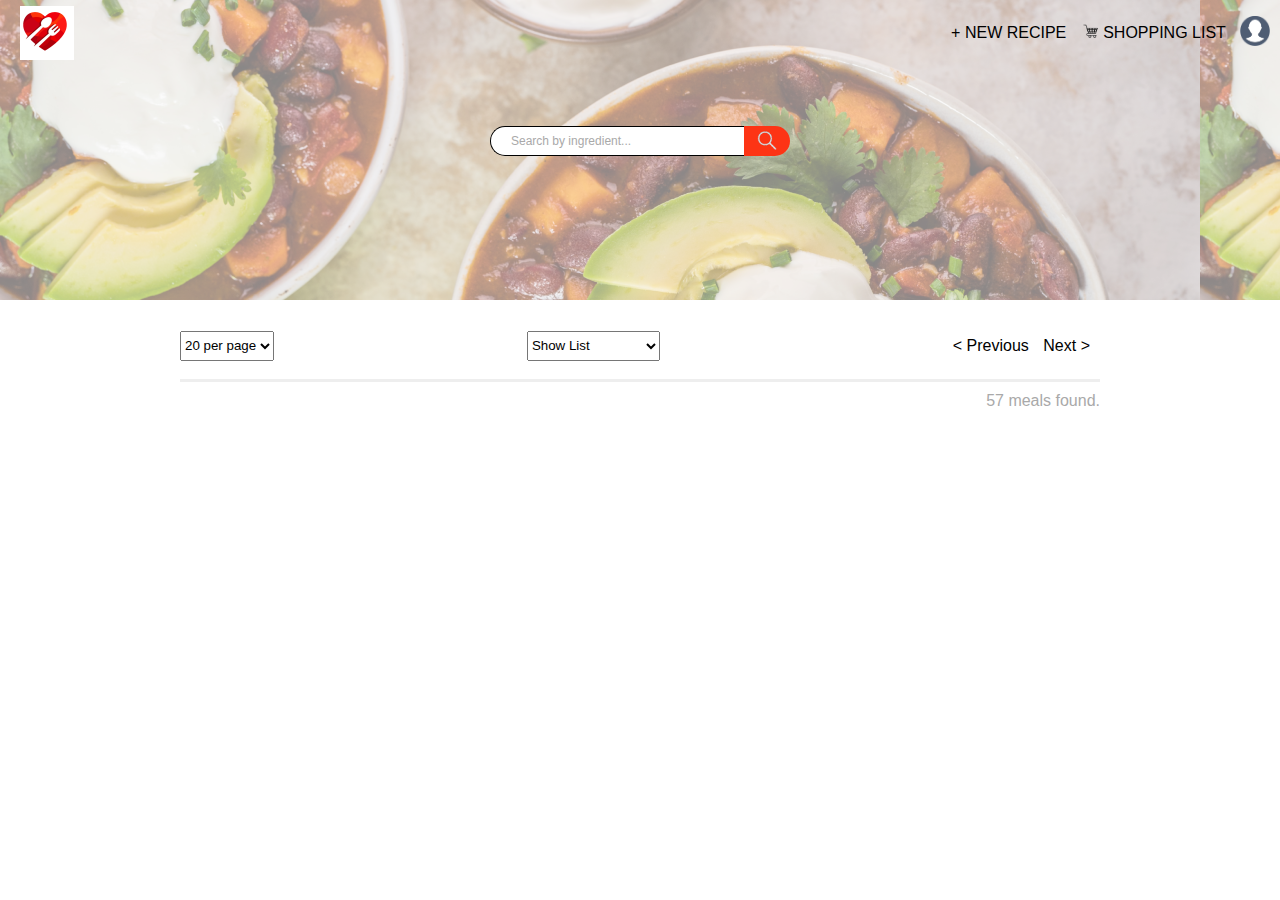
==== index.html @ b19426f7 "Initial Commit" ====
<!DOCTYPE html>
<html lang="en">
  <head>
    <meta charset="UTF-8" />
    <meta http-equiv="X-UA-Compatible" content="IE=edge" />
    <meta name="viewport" content="width=device-width, initial-scale=1.0" />
    <link rel="stylesheet" href="styles.css" />
    <script src="https://ajax.googleapis.com/ajax/libs/jquery/3.6.0/jquery.min.js"></script>
    <script src="food.js"></script>
    <script src="listByCategories.js"></script>
    <title>My Meal Ideas</title>
  </head>
  <body>
    <script>
      $(document).ready(function () {
        console.info("loading...");
        //loadFood();
        loadRecipes();

        $("#showType").change(function() {
            showTypeChange($(this).val());
        })
      });
    </script>

    <div id="wrapper">
    <header>
      <div id="logo">
        <img src="images/heart-small.png" id="heart-logo" alt="" />
        <img src="images/MyMealIdeas.png" alt="" />
      </div>
      <ul>
        <li>+ NEW RECIPE</li>
        <li>
          <img src="images/shoppingTrolley.png" alt="" id="shoppingTrolley" />
          SHOPPING LIST
        </li>
        <li><img src="images/profile.png" alt="" id="profileIcon" /></li>
      </ul>
    </header>
    <div class="wrapper py-60">
      <div id="searchContainer">
        <div id="keywords">Search by ingredient...</div>
        <div id="searchButton">
          <img src="images/search.png" id="searchIcon" alt="jpeg" />
        </div>
      </div>
    </div>
    </div>
    <div id="listNavBar">
      <select>
        <option>20 per page</option>
        <option>50 per page</option>
      </select>
      <select id="showType"">
        <option value="1">Show List</option>
        <option value="2">Show Images</option>
        <option value="3">Show By Category</option>
      </select>
      <ul>
        <li>&lt; Previous</li>
        <li>Next &gt;</li>
      </ul>
    </div>
    <hr id="divider" />
    <div id="numberMeals">57 meals found.</div>
    <div id="content"></div>
  </body>
</html>
---- styles.css ----
body {
  font-family: Verdana, Geneva, Tahoma, sans-serif;
  margin: 0px;
}

header {
  display: flex;
  flex-direction: row;
  justify-content: space-between;
  align-items: center;
}

#wrapper {
  background-image: url("images/background.png");
  height: 300px;
}

header li,
div li {
  display: inline;
  margin-right: 10px;
  vertical-align: middle;
}

.wrapper {
  display: flex;
  flex-direction: row;
  justify-content: center;
  width: 100%;
}

nav {
  background-color: darkblue;
}

#listNavBar {
  display: flex;
  flex-direction: row;
  width: 920px;
  margin: 20px auto 0px auto;
  justify-content: space-between;
  align-items: baseline;
}

#divider {
  width: 920px;
  margin-bottom: 10px;
  background-color: #eee;
  border: 0 none;
  color: #eee;
  height: 3px;
}

.py-60 {
  padding-top: 60px;
}

#heart-logo {
  width: 50px;
}

#logo {
  background-color: #fff;
  margin-left: 20px;
}

#profileIcon {
  width: 30px;
}

#shoppingTrolley {
  width: 18px;
}

#searchContainer {
  display: flex;
  flex-direction: row;
  justify-content: space-between;
  width: 300px;
  height: 30px;
}

#searchButton {
  background-color: rgb(253, 52, 21);
  width: 60px;
  border-top-right-radius: 30px;
  border-bottom-right-radius: 30px;
  display: flex;
  flex-direction: row;
  justify-content: center;
  align-items: center;
}

#searchIcon {
  width: 20px;
}

#keywords {
  color: darkgray;
  background-color: #fff;
  font-size: 12px;
  display: flex;
  width: 100%;
  align-items: center;
  padding-left: 20px;
  border-top: solid black 1px;
  border-bottom: solid black 1px;
  border-left: solid black 1px;
  border-bottom-left-radius: 30px;
  border-top-left-radius: 30px;
}

#content {
  margin: auto;
  width: 920px;
}

.foodTitleList {
  margin: auto;
  width: 920px;
  display: flex;
  flex-direction: row;
  justify-content: space-between;
}

select {
  height: 30px;
}

#foodPicList {
  margin: auto;
  width: 920px;
  flex-wrap: wrap;
}

.foodImgContainer {
  display: inline-flex;
  flex-direction: column;
  width: 300px;
  margin-top: 2px;
  margin-left: 2px;
  margin-right: 2px;
}

.foodImages {
  width: 300px;
  height: 220px;
}

.foodImgLabel {
  display: inline-flex;
  flex-direction: column;
  justify-content: space-between;
  width: 300px;
  height: 60px;
  background-color: rgb(244, 130, 37);
  color: #fff;
  text-align: center;
  text-transform: capitalize;
}

#numberMeals {
  width: 920px;
  margin: auto;
  text-align: right;
  color: darkgray;
}

.foodTitle {
  display: flex;
  flex-direction: row;
  margin-bottom: 5px;
}

.foodTitle a {
  color: #000;
  text-decoration: none;
  width: 300px;
  cursor: pointer;
}

.starRating {
  margin-right: 20px;
  color: rgb(43, 36, 36);
}

.imageContainer {
  display: flex;
  flex-direction: column;
  font-size: 30px;
  text-align: center;
  width: 300px;
}

.categoryImage {
  width: 300px;
  height: 240px;
}

.category {
  margin-bottom: 30px;
  display: flex;
  flex-direction: row;
  width: 800px;
  justify-content: space-between;
}

.categoryList {
  margin-top: 50px;
}
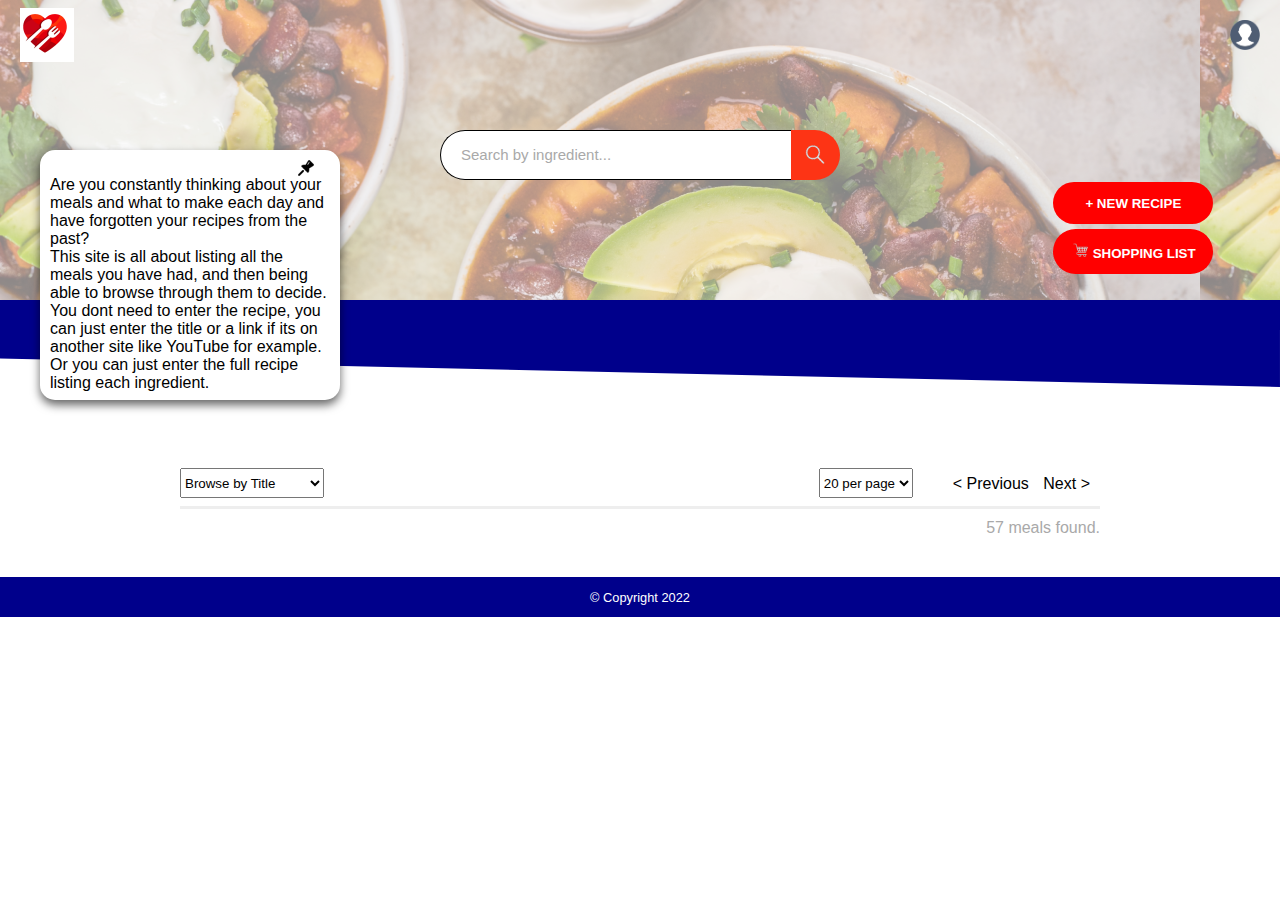
==== commit 5d39aba8: "Update" ====
--- a/index.html
+++ b/index.html
@@ -17,53 +17,92 @@
         //loadFood();
         loadRecipes();
 
-        $("#showType").change(function() {
-            showTypeChange($(this).val());
-        })
+        $("#showType").change(function () {
+          showTypeChange($(this).val());
+        });
       });
     </script>
 
     <div id="wrapper">
-    <header>
-      <div id="logo">
-        <img src="images/heart-small.png" id="heart-logo" alt="" />
-        <img src="images/MyMealIdeas.png" alt="" />
+      <header>
+        <div id="logo">
+          <img src="images/heart-small.png" id="heart-logo" alt="" />
+          <img src="images/MyMealIdeas.png" alt="" />
+        </div>
+        <img src="images/profile.png" alt="" id="profileIcon" />
+      </header>
+      <div class="wrapper py-60">
+        <div id="searchContainer">
+          <div id="keywords">Search by ingredient...</div>
+          <div id="searchButton">
+            <img src="images/search.png" id="searchIcon" alt="jpeg" />
+          </div>
+        </div>
       </div>
-      <ul>
-        <li>+ NEW RECIPE</li>
-        <li>
-          <img src="images/shoppingTrolley.png" alt="" id="shoppingTrolley" />
-          SHOPPING LIST
-        </li>
-        <li><img src="images/profile.png" alt="" id="profileIcon" /></li>
-      </ul>
-    </header>
-    <div class="wrapper py-60">
-      <div id="searchContainer">
-        <div id="keywords">Search by ingredient...</div>
-        <div id="searchButton">
-          <img src="images/search.png" id="searchIcon" alt="jpeg" />
+      <div id="sign-nav-container">
+        <div id="sign">
+          <img src="images/pin2.png" alt="" id="pin" />
+          <p>
+            Are you constantly thinking about your meals and what to make each
+            day and have forgotten your recipes from the past?
+          </p>
+          <p>
+            This site is all about listing all the meals you have had, and then
+            being able to browse through them to decide. You dont need to enter
+            the recipe, you can just enter the title or a link if its on another
+            site like YouTube for example. Or you can just enter the full recipe
+            listing each ingredient.
+          </p>
+        </div>
+        <div id="nav-buttons-container">
+          <button class="nav-buttons">+ NEW RECIPE</button>
+          <button class="nav-buttons">
+            <img
+              src="images/shoppingTrolleywhite.png"
+              alt=""
+              id="shoppingTrolley"
+            />
+            SHOPPING LIST
+          </button>
         </div>
       </div>
     </div>
-    </div>
-    <div id="listNavBar">
-      <select>
-        <option>20 per page</option>
-        <option>50 per page</option>
+    <nav>
+      <!-- <ul>
+        <li></li>
+        <li>
+          <img src="images/shoppingTrolleywhite.png" alt="" id="shoppingTrolley" />
+          Shopping List
+        </li>
+      </ul> -->
+    </nav>
+    <svg xmlns="http://www.w3.org/2000/svg" viewBox="0 0 1440 320">
+      <path
+        fill="#00008b"
+        fill-opacity="1"
+        d="M0,32L1440,64L1440,0L0,0Z"
+      ></path>
+    </svg>
+    <div id="list-header-container">
+      <select id="showType">
+        <option value="1">Browse by Title</option>
+        <option value="2">Browse by Images</option>
+        <option value="3">Browse By Category</option>
       </select>
-      <select id="showType"">
-        <option value="1">Show List</option>
-        <option value="2">Show Images</option>
-        <option value="3">Show By Category</option>
-      </select>
-      <ul>
-        <li>&lt; Previous</li>
-        <li>Next &gt;</li>
-      </ul>
+      <div id="page-prev-next">
+        <select>
+          <option>20 per page</option>
+          <option>50 per page</option>
+        </select>
+        <ul>
+          <li>&lt; Previous</li>
+          <li>Next &gt;</li>
+        </ul>
+      </div>
     </div>
     <hr id="divider" />
     <div id="numberMeals">57 meals found.</div>
     <div id="content"></div>
+    <footer>&COPY; Copyright 2022</footer>
   </body>
 </html>
--- a/styles.css
+++ b/styles.css
@@ -1,5 +1,5 @@
 body {
-  font-family: Verdana, Geneva, Tahoma, sans-serif;
+  font-family: Raleway, sans-serif;
   margin: 0px;
 }
 
@@ -29,17 +29,92 @@
   width: 100%;
 }
 
+#nav-buttons-container {
+  display: flex;
+  flex-direction: column;
+  margin-left: 4em;
+  margin-right: 4em;
+}
+
+.nav-buttons {
+  background-color: red;
+  color: #fff;
+  padding: 1em;
+  border: none;
+  border-radius: 2em;
+  width: 10rem;
+  margin: 0.2em;
+  font-weight: bold;
+}
+
+.nav-buttons:hover {
+  background-color: firebrick;
+}
+
+#sign {
+  display: flex;
+  flex-direction: column;
+  align-items: flex-end;
+  background-color: #fff;
+  position: relative;
+  width: 280px;
+  height: 230px;
+  padding: 10px;
+  border-radius: 15px;
+  top: -30px;
+  left: 40px;
+  font-size: 1em;
+  box-shadow: 0 5px 10px rgba(0, 0, 0, 0.6);
+}
+
+#sign p {
+  margin: 0;
+}
+#sign-nav-container {
+  display: flex;
+  flex-direction: row;
+  justify-content: space-between;
+}
+
+#pin {
+  height: 1em;
+  margin-right: 1em;
+}
+
 nav {
   background-color: darkblue;
-}
-
-#listNavBar {
-  display: flex;
-  flex-direction: row;
-  width: 920px;
-  margin: 20px auto 0px auto;
+  height: 30px;
+  display: flex;
+  align-items: center;
+}
+
+nav li {
+  color: #fff;
+  display: inline-flex;
+  margin-right: 10px;
+  align-items: center;
+  justify-content: center;
+  font-size: 14px;
+}
+
+nav ul {
+  margin: 0px;
+}
+
+#list-header-container {
+  display: flex;
+  flex-direction: row;
+  width: 920px;
+  margin: -150px auto 0px auto;
   justify-content: space-between;
   align-items: baseline;
+}
+
+#page-prev-next {
+  display: flex;
+  flex-direction: row;
+  align-items: center;
+  height: 30px;
 }
 
 #divider {
@@ -51,6 +126,23 @@
   height: 3px;
 }
 
+#content {
+  width: 920px;
+  margin: auto;
+}
+
+footer {
+  background-color: darkblue;
+  color: #fff;
+  text-align: center;
+  font-size: 0.8rem;
+  height: 40px;
+  margin-top: 40px;
+  display: flex;
+  flex-direction: column;
+  justify-content: center;
+}
+
 .py-60 {
   padding-top: 60px;
 }
@@ -66,6 +158,7 @@
 
 #profileIcon {
   width: 30px;
+  margin: 20px;
 }
 
 #shoppingTrolley {
@@ -76,8 +169,8 @@
   display: flex;
   flex-direction: row;
   justify-content: space-between;
-  width: 300px;
-  height: 30px;
+  width: 400px;
+  height: 50px;
 }
 
 #searchButton {
@@ -98,7 +191,7 @@
 #keywords {
   color: darkgray;
   background-color: #fff;
-  font-size: 12px;
+  font-size: 15px;
   display: flex;
   width: 100%;
   align-items: center;
@@ -110,11 +203,6 @@
   border-top-left-radius: 30px;
 }
 
-#content {
-  margin: auto;
-  width: 920px;
-}
-
 .foodTitleList {
   margin: auto;
   width: 920px;
@@ -145,6 +233,7 @@
 .foodImages {
   width: 300px;
   height: 220px;
+  object-fit: cover;
 }
 
 .foodImgLabel {
@@ -153,7 +242,9 @@
   justify-content: space-between;
   width: 300px;
   height: 60px;
-  background-color: rgb(244, 130, 37);
+  padding-top: 0.5em;
+  /* background-color: rgb(244, 130, 37); */
+  background-color: rgb(39, 93, 43);
   color: #fff;
   text-align: center;
   text-transform: capitalize;
@@ -195,6 +286,7 @@
 .categoryImage {
   width: 300px;
   height: 240px;
+  object-fit: cover;
 }
 
 .category {
@@ -205,6 +297,24 @@
   justify-content: space-between;
 }
 
+.category h1 {
+  color: black;
+  margin: 0;
+}
 .categoryList {
-  margin-top: 50px;
-}
+  margin-top: 10px;
+}
+
+.categoryDivider {
+  width: 920px;
+  margin-bottom: 30px;
+  background-color: #eee;
+  border: 0 none;
+  color: #eee;
+  height: 3px;
+}
+
+.category-wrapper {
+  width: 800px;
+  margin: auto;
+}
